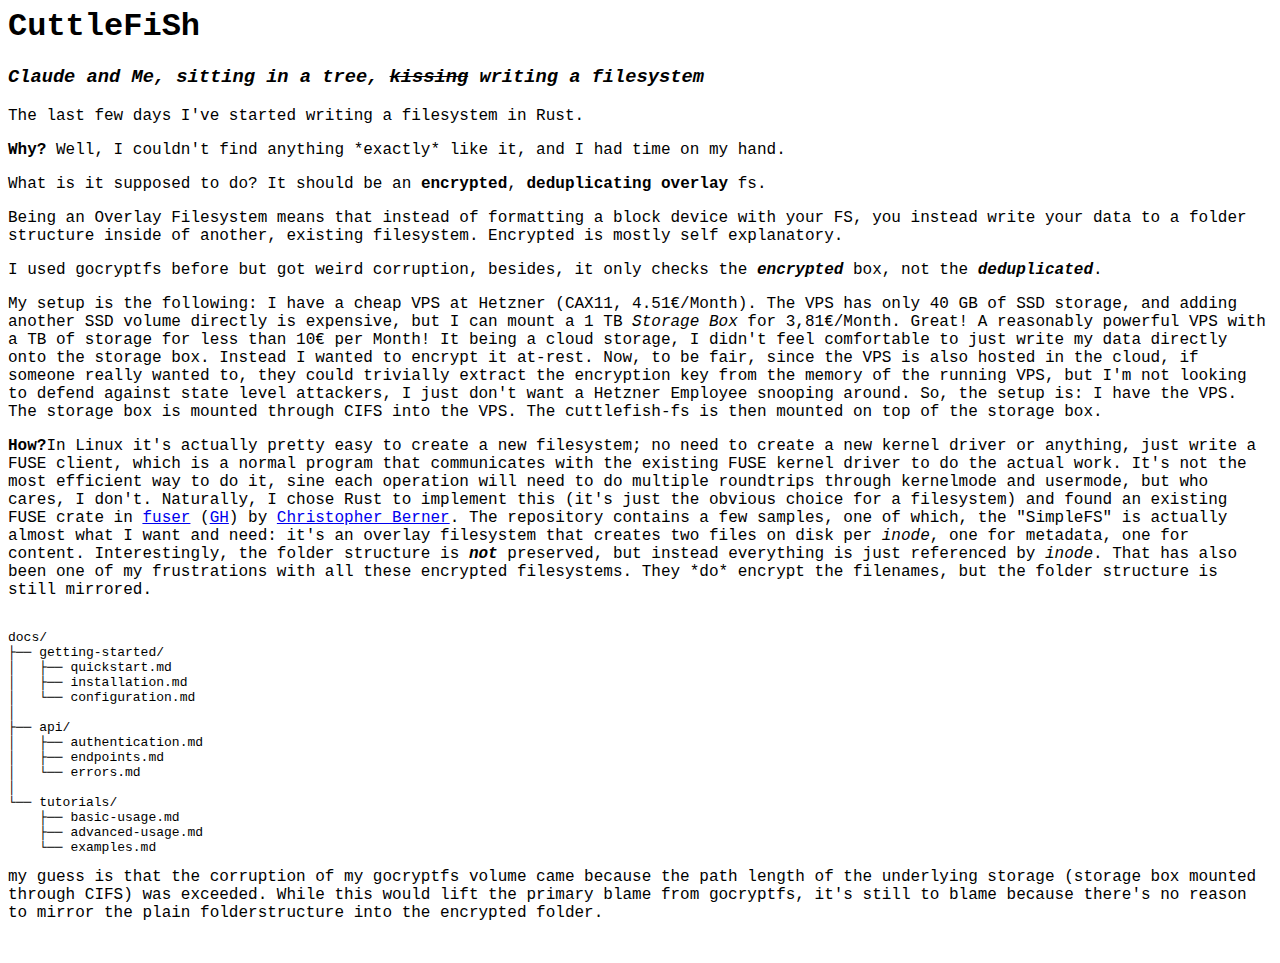
==== cuttlefish-fs.html @ c78eda7d "wip" ====
<body style="font-family: 'Berkeley Mono', monospace;">
    <h1>CuttleFiSh</h1>
    <h3><i>Claude and Me, sitting in a tree, <strike>kissing</strike> writing a filesystem</i></h3>

    <p>
        The last few days I've started writing a filesystem in Rust.
    </p>

    <p><b>Why?</b> Well, I couldn't find anything *exactly* like it, and I had time on my hand.</p>

    <p>
        <b></b>What</b> is it supposed to do?

        It should be an <b>encrypted</b>, <b>deduplicating</b> <b>overlay</b> fs.
    </p>

    <p>
        Being an Overlay Filesystem means that instead of formatting a block device with your FS, you instead write your data to a folder structure inside of another, existing filesystem.
        Encrypted is mostly self explanatory.
        
    </p>

    <p>I used gocryptfs before but got weird corruption, besides, it only checks the <b><i>encrypted</i></b> box, not the <b><i>deduplicated</i></b>.</p>

    <p>My setup is the following:
       I have a cheap VPS at Hetzner (CAX11, 4.51€/Month). The VPS has only 40 GB of SSD storage, and adding another SSD volume directly is expensive, but I can mount a 1 TB <i>Storage Box</i> for 3,81€/Month.
       Great! A reasonably powerful VPS with a TB of storage for less than 10€ per Month!
       
       It being a cloud storage, I didn't feel comfortable to just write my data directly onto the storage box. Instead I wanted to encrypt it at-rest.
       Now, to be fair, since the VPS is also hosted in the cloud, if someone really wanted to, they could trivially extract the encryption key from the memory of the running VPS, but I'm not looking to defend against state level attackers, I just don't want a Hetzner Employee snooping around.

       So, the setup is:
       I have the VPS. The storage box is mounted through CIFS into the VPS. The cuttlefish-fs is then mounted on top of the storage box.
    </p>

    <p><b>How?</b>In Linux it's actually pretty easy to create a new filesystem; no need to create a new kernel driver or anything, just write a FUSE client, which is a normal program that communicates with the existing FUSE kernel driver to do the actual work.
    It's not the most efficient way to do it, sine each operation will need to do multiple roundtrips through kernelmode and usermode, but who cares, I don't.

    Naturally, I chose Rust to implement this (it's just the obvious choice for a filesystem) and found an existing FUSE crate in <a href="https://crates.io/crates/fuser">fuser</a> (<a href="https://github.com/cberner/fuser">GH</a>) by <a href="https://github.com/cberner">Christopher Berner</a>.

    The repository contains a few samples, one of which, the "SimpleFS" is actually almost what I want and need: it's an overlay filesystem that creates two files on disk per <i>inode</i>, one for metadata, one for content.
    Interestingly, the folder structure is <i><b>not</b></i> preserved, but instead everything is just referenced by <i>inode</i>.

    That has also been one of my frustrations with all these encrypted filesystems. They *do* encrypt the filenames, but the folder structure is still mirrored.

    <pre><code style="font-family: 'Berkeley Mono', monospace; font-size: 13px">
docs/
├── getting-started/
│   ├── quickstart.md
│   ├── installation.md
│   └── configuration.md
│
├── api/
│   ├── authentication.md
│   ├── endpoints.md
│   └── errors.md
│
└── tutorials/
    ├── basic-usage.md
    ├── advanced-usage.md
    └── examples.md
</code></pre>

     my guess is that the corruption of my gocryptfs volume came because the path length of the underlying storage (storage box mounted through CIFS) was exceeded. While this would lift the primary blame from gocryptfs, it's still to blame because there's no reason to mirror the plain folderstructure into the encrypted folder.


    </p>
</body>
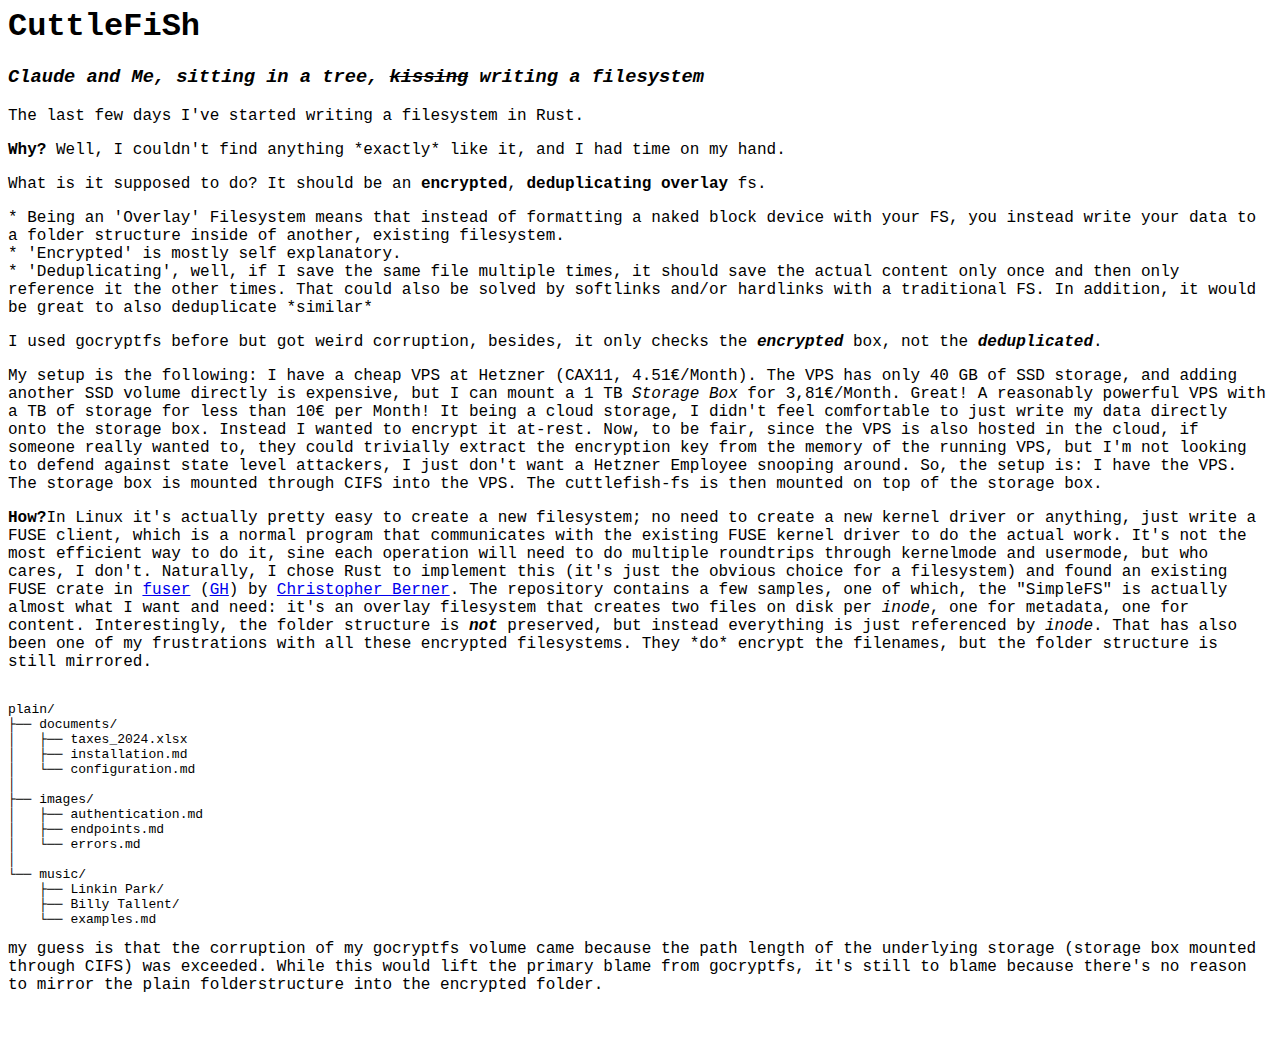
==== commit d10c7afb: "wip" ====
--- a/cuttlefish-fs.html
+++ b/cuttlefish-fs.html
@@ -15,8 +15,11 @@
     </p>
 
     <p>
-        Being an Overlay Filesystem means that instead of formatting a block device with your FS, you instead write your data to a folder structure inside of another, existing filesystem.
-        Encrypted is mostly self explanatory.
+        * Being an 'Overlay' Filesystem means that instead of formatting a naked block device with your FS, you instead write your data to a folder structure inside of another, existing filesystem.
+        <br />
+        * 'Encrypted' is mostly self explanatory.
+        <br />
+        * 'Deduplicating', well, if I save the same file multiple times, it should save the actual content only once and then only reference it the other times. That could also be solved by softlinks and/or hardlinks with a traditional FS. In addition, it would be great to also deduplicate *similar*
         
     </p>
 
@@ -44,20 +47,20 @@
     That has also been one of my frustrations with all these encrypted filesystems. They *do* encrypt the filenames, but the folder structure is still mirrored.
 
     <pre><code style="font-family: 'Berkeley Mono', monospace; font-size: 13px">
-docs/
-├── getting-started/
-│   ├── quickstart.md
+plain/
+├── documents/
+│   ├── taxes_2024.xlsx
 │   ├── installation.md
 │   └── configuration.md
 │
-├── api/
+├── images/
 │   ├── authentication.md
 │   ├── endpoints.md
 │   └── errors.md
 │
-└── tutorials/
-    ├── basic-usage.md
-    ├── advanced-usage.md
+└── music/
+    ├── Linkin Park/
+    ├── Billy Tallent/
     └── examples.md
 </code></pre>
 
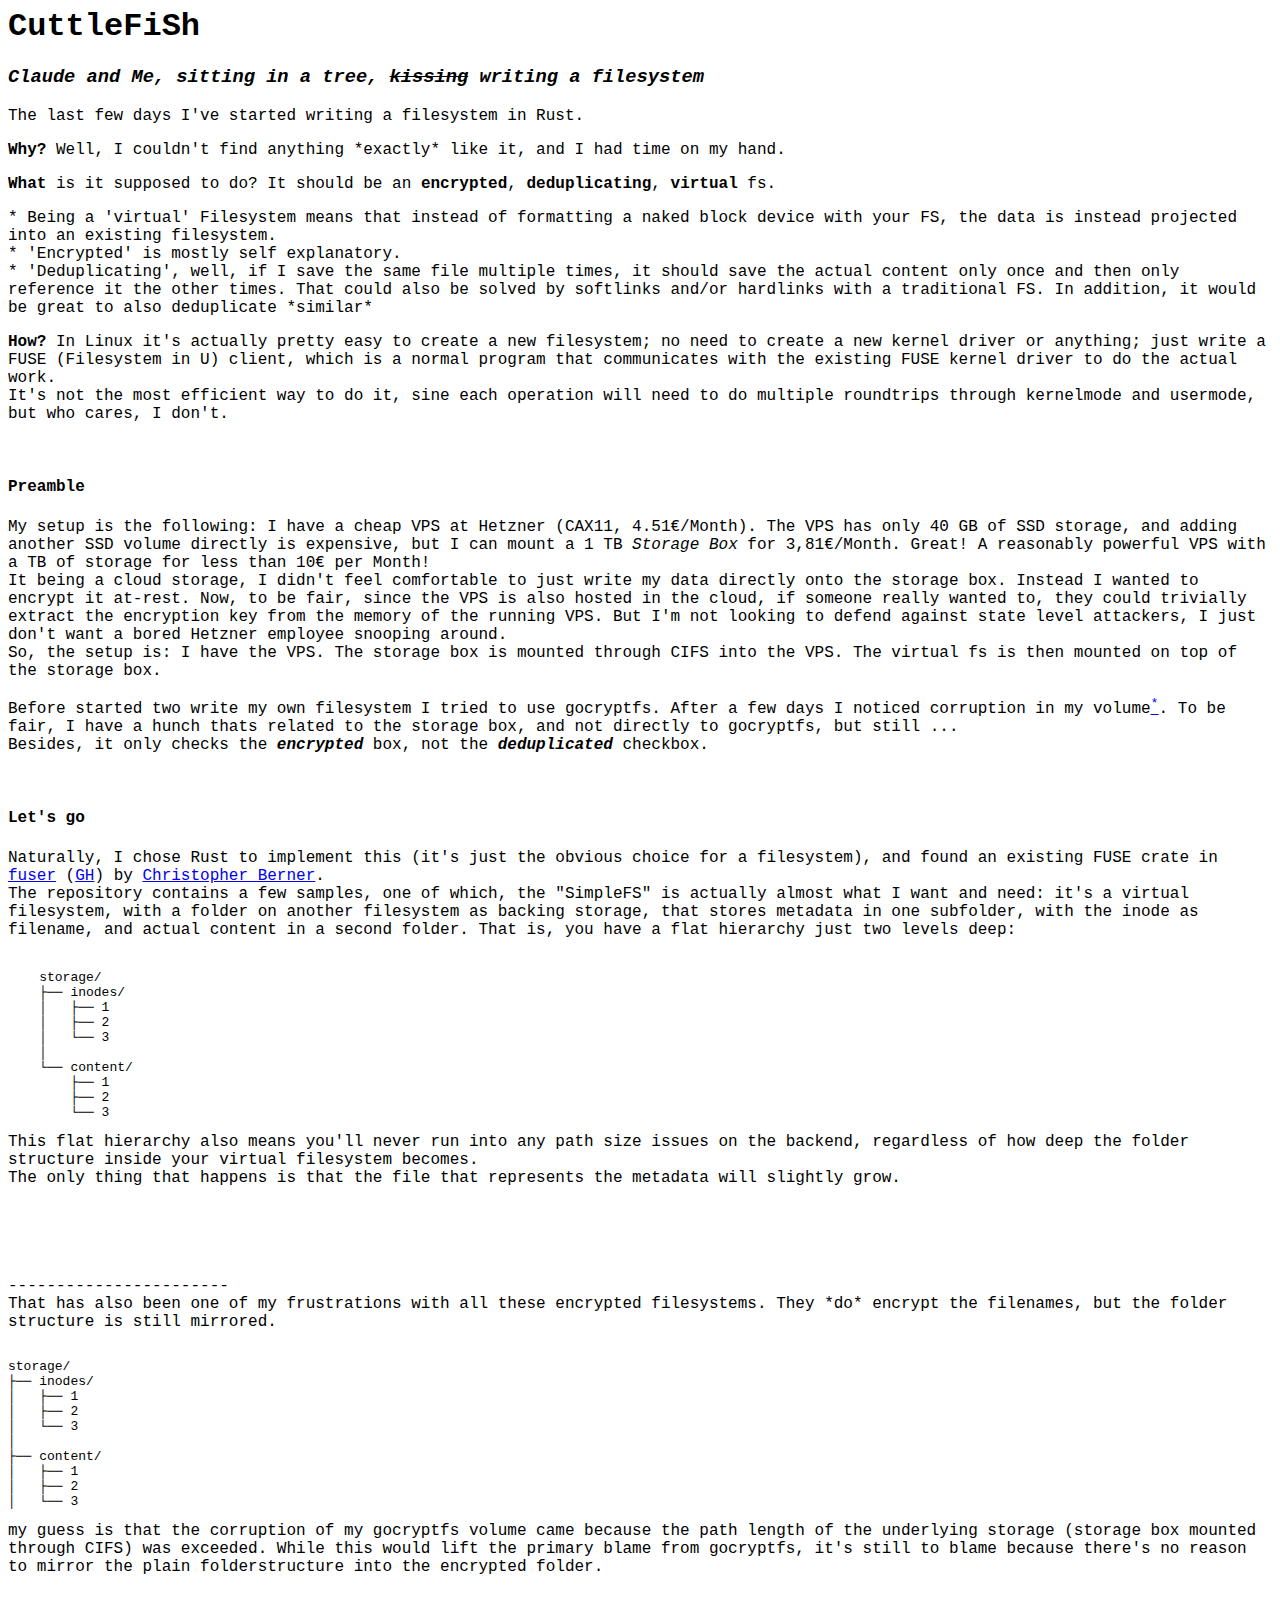
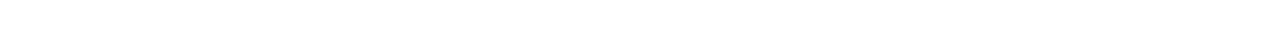
==== commit 4b93fd06: "wip" ====
--- a/cuttlefish-fs.html
+++ b/cuttlefish-fs.html
@@ -9,62 +9,126 @@
     <p><b>Why?</b> Well, I couldn't find anything *exactly* like it, and I had time on my hand.</p>
 
     <p>
-        <b></b>What</b> is it supposed to do?
+        <b>What</b> is it supposed to do?
 
-        It should be an <b>encrypted</b>, <b>deduplicating</b> <b>overlay</b> fs.
+        It should be an <b>encrypted</b>, <b>deduplicating</b>, <b>virtual</b> fs.
     </p>
 
     <p>
-        * Being an 'Overlay' Filesystem means that instead of formatting a naked block device with your FS, you instead write your data to a folder structure inside of another, existing filesystem.
+        * Being a 'virtual' Filesystem means that instead of formatting a naked block device with your FS, the data is
+        instead projected into an existing filesystem.
         <br />
         * 'Encrypted' is mostly self explanatory.
         <br />
-        * 'Deduplicating', well, if I save the same file multiple times, it should save the actual content only once and then only reference it the other times. That could also be solved by softlinks and/or hardlinks with a traditional FS. In addition, it would be great to also deduplicate *similar*
-        
+        * 'Deduplicating', well, if I save the same file multiple times, it should save the actual content only once and
+        then only reference it the other times. That could also be solved by softlinks and/or hardlinks with a
+        traditional FS. In addition, it would be great to also deduplicate *similar*
+
     </p>
 
-    <p>I used gocryptfs before but got weird corruption, besides, it only checks the <b><i>encrypted</i></b> box, not the <b><i>deduplicated</i></b>.</p>
+    <p><b>How?</b> In Linux it's actually pretty easy to create a new filesystem; no need to create a new kernel driver
+        or anything; just write a FUSE (Filesystem in U) client, which is a normal program that communicates with the
+        existing FUSE kernel driver to do the actual work. <br />
+        It's not the most efficient way to do it, sine each operation will need to do multiple roundtrips through
+        kernelmode and usermode, but who cares, I don't.
+
+    </p>
+
+
+    <br />
+    <h4>Preamble</h4>
 
     <p>My setup is the following:
-       I have a cheap VPS at Hetzner (CAX11, 4.51€/Month). The VPS has only 40 GB of SSD storage, and adding another SSD volume directly is expensive, but I can mount a 1 TB <i>Storage Box</i> for 3,81€/Month.
-       Great! A reasonably powerful VPS with a TB of storage for less than 10€ per Month!
-       
-       It being a cloud storage, I didn't feel comfortable to just write my data directly onto the storage box. Instead I wanted to encrypt it at-rest.
-       Now, to be fair, since the VPS is also hosted in the cloud, if someone really wanted to, they could trivially extract the encryption key from the memory of the running VPS, but I'm not looking to defend against state level attackers, I just don't want a Hetzner Employee snooping around.
-
-       So, the setup is:
-       I have the VPS. The storage box is mounted through CIFS into the VPS. The cuttlefish-fs is then mounted on top of the storage box.
+        I have a cheap VPS at Hetzner (CAX11, 4.51€/Month). The VPS has only 40 GB of SSD storage, and adding another
+        SSD volume directly is expensive, but I can mount a 1 TB <i>Storage Box</i> for 3,81€/Month.
+        Great! A reasonably powerful VPS with a TB of storage for less than 10€ per Month!
+        <br />
+        It being a cloud storage, I didn't feel comfortable to just write my data directly onto the storage box. Instead
+        I wanted to encrypt it at-rest.
+        Now, to be fair, since the VPS is also hosted in the cloud, if someone really wanted to, they could trivially
+        extract the encryption key from the memory of the running VPS. But I'm not looking to defend against state level
+        attackers, I just don't want a bored Hetzner employee snooping around.
+        <br />
+        So, the setup is:
+        I have the VPS. The storage box is mounted through CIFS into the VPS. The virtual fs is then mounted on top of
+        the storage box.
     </p>
 
-    <p><b>How?</b>In Linux it's actually pretty easy to create a new filesystem; no need to create a new kernel driver or anything, just write a FUSE client, which is a normal program that communicates with the existing FUSE kernel driver to do the actual work.
-    It's not the most efficient way to do it, sine each operation will need to do multiple roundtrips through kernelmode and usermode, but who cares, I don't.
 
-    Naturally, I chose Rust to implement this (it's just the obvious choice for a filesystem) and found an existing FUSE crate in <a href="https://crates.io/crates/fuser">fuser</a> (<a href="https://github.com/cberner/fuser">GH</a>) by <a href="https://github.com/cberner">Christopher Berner</a>.
+    <p>Before started two write my own filesystem I tried to use gocryptfs. After a few days I noticed corruption in my volume<a
+            href="#todo"><sup>*</sup></a>. To be fair, I have a hunch thats related to the storage box, and not directly
+        to gocryptfs, but still ...
+        <br />
+        Besides, it only checks the <b><i>encrypted</i></b> box, not
+        the <b><i>deduplicated</i></b> checkbox.
+    </p>
 
-    The repository contains a few samples, one of which, the "SimpleFS" is actually almost what I want and need: it's an overlay filesystem that creates two files on disk per <i>inode</i>, one for metadata, one for content.
-    Interestingly, the folder structure is <i><b>not</b></i> preserved, but instead everything is just referenced by <i>inode</i>.
+    <br />
 
-    That has also been one of my frustrations with all these encrypted filesystems. They *do* encrypt the filenames, but the folder structure is still mirrored.
+    <h4>Let's go</h4>
+
+
+    <p>
+        Naturally, I chose Rust to implement this (it's just the obvious choice for a filesystem), and found an existing
+        FUSE crate in <a href="https://crates.io/crates/fuser">fuser</a> (<a
+            href="https://github.com/cberner/fuser">GH</a>) by <a href="https://github.com/cberner">Christopher
+            Berner</a>.
+
+        <br />
+        The repository contains a few samples, one of which, the "SimpleFS" is actually almost what I want and need:
+        it's a virtual filesystem, with a folder on another filesystem as backing storage, that stores metadata in one
+        subfolder, with the inode as filename, and actual content in a second folder.
+        That is, you have a flat hierarchy just two levels deep:
 
     <pre><code style="font-family: 'Berkeley Mono', monospace; font-size: 13px">
-plain/
-├── documents/
-│   ├── taxes_2024.xlsx
-│   ├── installation.md
-│   └── configuration.md
-│
-├── images/
-│   ├── authentication.md
-│   ├── endpoints.md
-│   └── errors.md
-│
-└── music/
-    ├── Linkin Park/
-    ├── Billy Tallent/
-    └── examples.md
+    storage/
+    ├── inodes/
+    │   ├── 1
+    │   ├── 2
+    │   └── 3
+    │
+    └── content/
+        ├── 1
+        ├── 2
+        └── 3
 </code></pre>
 
-     my guess is that the corruption of my gocryptfs volume came because the path length of the underlying storage (storage box mounted through CIFS) was exceeded. While this would lift the primary blame from gocryptfs, it's still to blame because there's no reason to mirror the plain folderstructure into the encrypted folder.
+    This flat hierarchy also means you'll never run into any path size issues on the backend, regardless of how deep the
+    folder structure inside your virtual filesystem becomes.
+
+    <br />
+    The only thing that happens is that the file that represents the metadata will slightly grow.
+
+
+    <br />
+    <br />
+    <br />
+    <br />
+    <br />
+
+    <br />
+    -----------------------
+
+    <br />
+    That has also been one of my frustrations with all these encrypted filesystems. They *do* encrypt the filenames,
+    but the folder structure is still mirrored.
+
+    <pre><code style="font-family: 'Berkeley Mono', monospace; font-size: 13px">
+storage/
+├── inodes/
+│   ├── 1
+│   ├── 2
+│   └── 3
+│
+├── content/
+│   ├── 1
+│   ├── 2
+│   └── 3
+</code></pre>
+
+    my guess is that the corruption of my gocryptfs volume came because the path length of the underlying storage
+    (storage box mounted through CIFS) was exceeded. While this would lift the primary blame from gocryptfs, it's still
+    to blame because there's no reason to mirror the plain folderstructure into the encrypted folder.
 
 
     </p>
